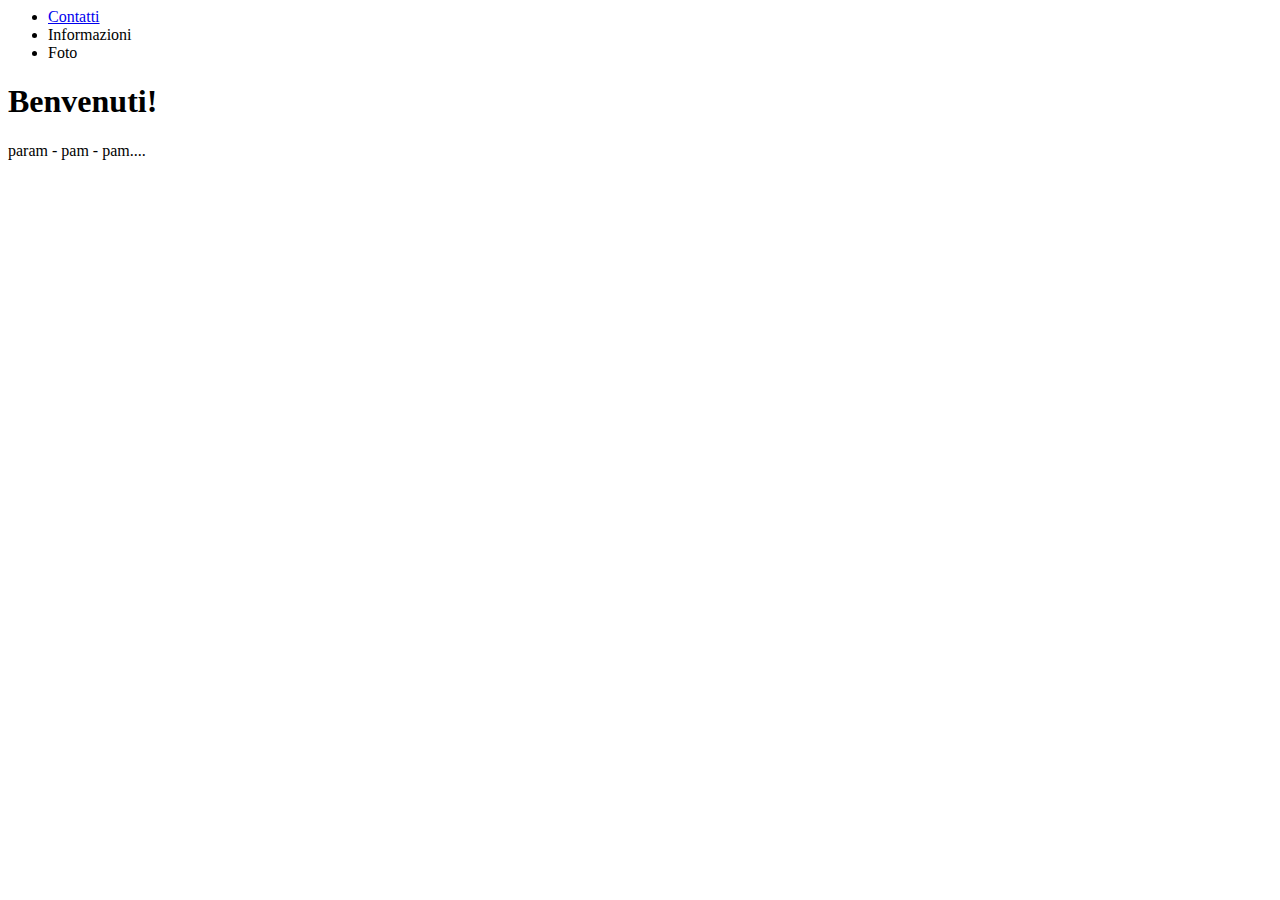
==== index.html @ 98624174 "Create index.html" ====
<html>
	<head>
		<meta charset-UTF8>
		<link rel="stylesheet" href="style.css">
		<title>Проба №1</title>
	</head>
		<body>
<div id="menu">
<ul class="top_menu">
	<li class="top_menu_text"><a href="Contatti.html">Contatti</a></li>
	<li class="top_menu_text">Informazioni</li>
	<li class="top_menu_text">Foto</li>
</ul>
	</div>
	
				<h1>Benvenuti!</h1>

	<p>param - pam - pam....</p>
		</body>
</html>
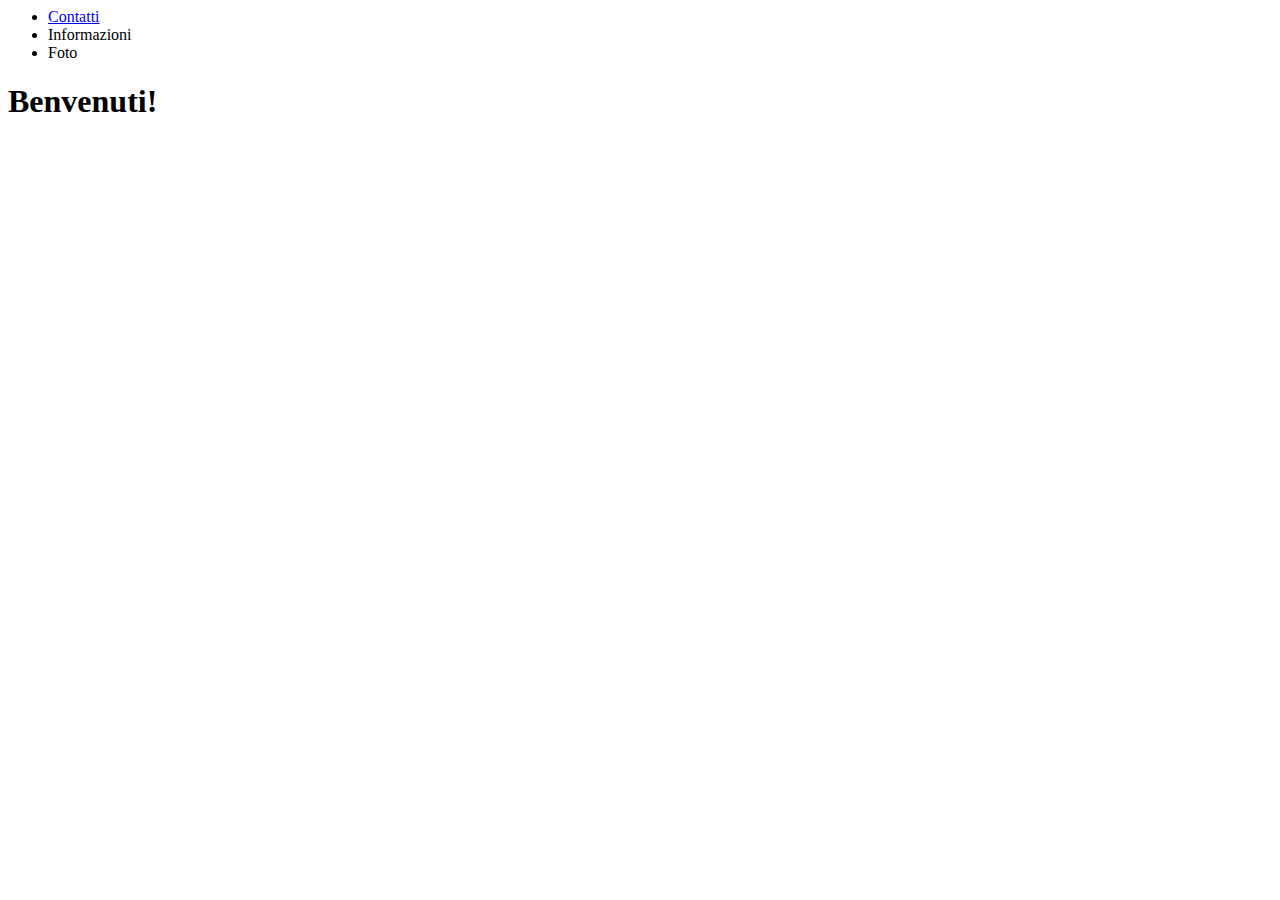
==== commit 5d002a6c: "Update index.html" ====
--- a/index.html
+++ b/index.html
@@ -2,7 +2,7 @@
 	<head>
 		<meta charset-UTF8>
 		<link rel="stylesheet" href="style.css">
-		<title>Проба №1</title>
+		<title>GATTI</title>
 	</head>
 		<body>
 <div id="menu">
@@ -15,6 +15,7 @@
 	
 				<h1>Benvenuti!</h1>
 
-	<p>param - pam - pam....</p>
+	<center><iframe width="853" height="480" src="https://www.youtube.com/embed/XFwVimBYGLQ" frameborder="0" allow="accelerometer; autoplay; encrypted-media; gyroscope; picture-in-picture" allowfullscreen></iframe>
+			</center>
 		</body>
 </html>
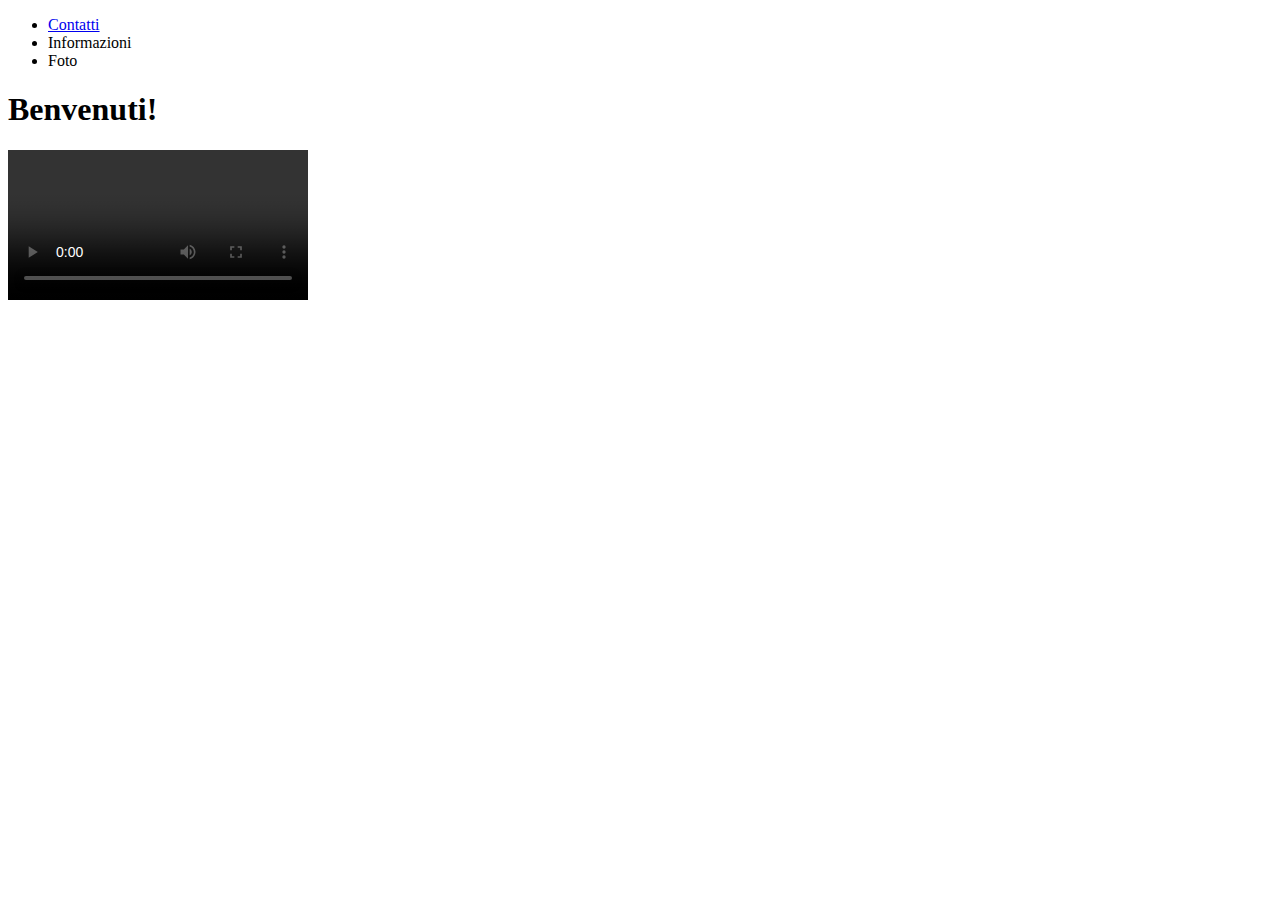
==== commit 935058e5: "Update index.html" ====
--- a/index.html
+++ b/index.html
@@ -1,3 +1,4 @@
+<!doctype html>
 <html>
 	<head>
 		<meta charset-UTF8>
@@ -14,8 +15,6 @@
 	</div>
 	
 				<h1>Benvenuti!</h1>
-
-	<center><iframe width="853" height="480" src="https://www.youtube.com/embed/XFwVimBYGLQ" frameborder="0" allow="accelerometer; autoplay; encrypted-media; gyroscope; picture-in-picture" allowfullscreen></iframe>
-			</center>
+			<video src"" controls width"250" height"250">
 		</body>
 </html>
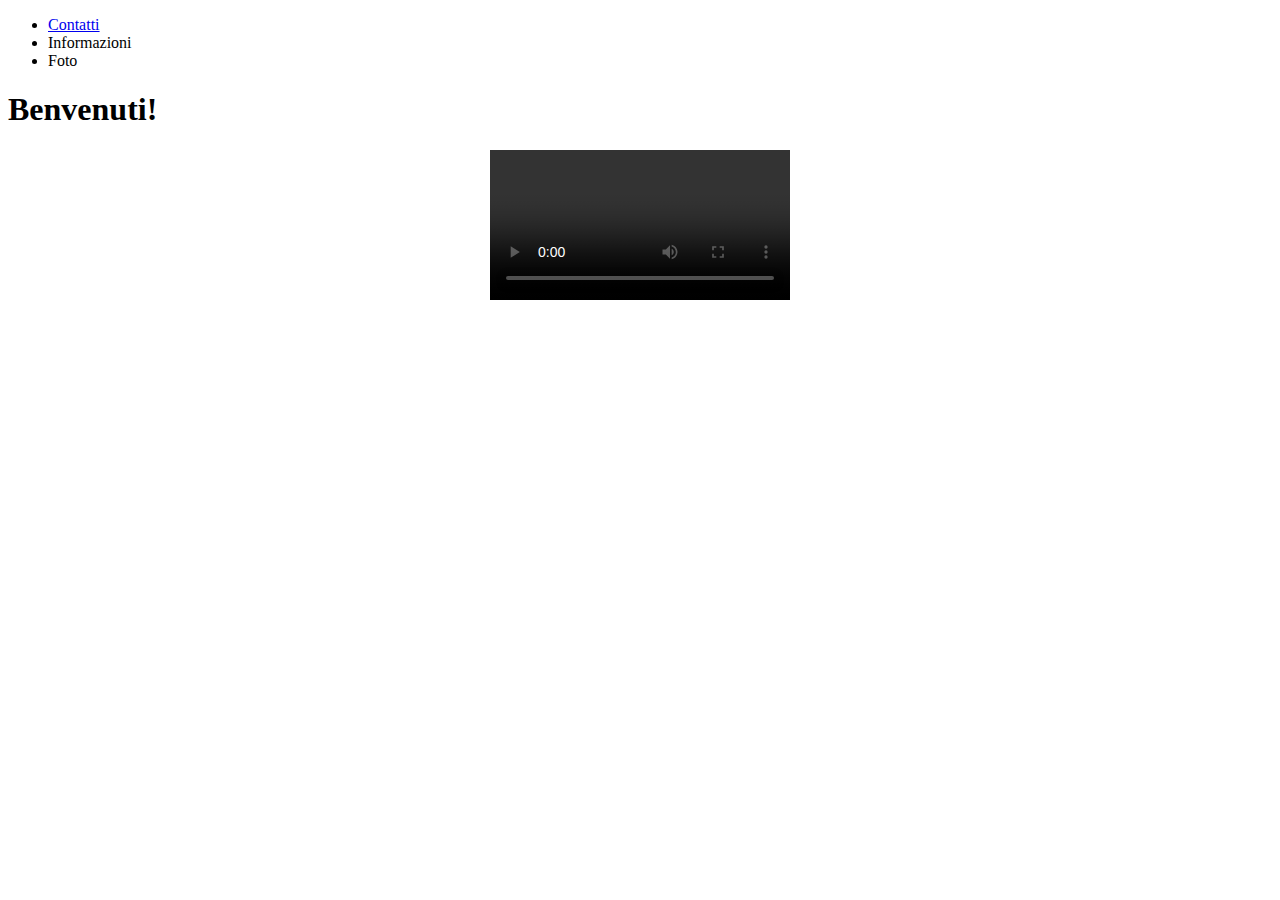
==== commit aef01b46: "Update index.html" ====
--- a/index.html
+++ b/index.html
@@ -15,6 +15,8 @@
 	</div>
 	
 				<h1>Benvenuti!</h1>
-			<video src"" controls width"250" height"250">
+			<p align="center">
+			<video src"https://drive.google.com/file/d/0B4v1Ta62YTJzcVBwUFBRT0MtcDA/view?usp=sharing" controls width"570" height"280">
+				</p>
 		</body>
 </html>
